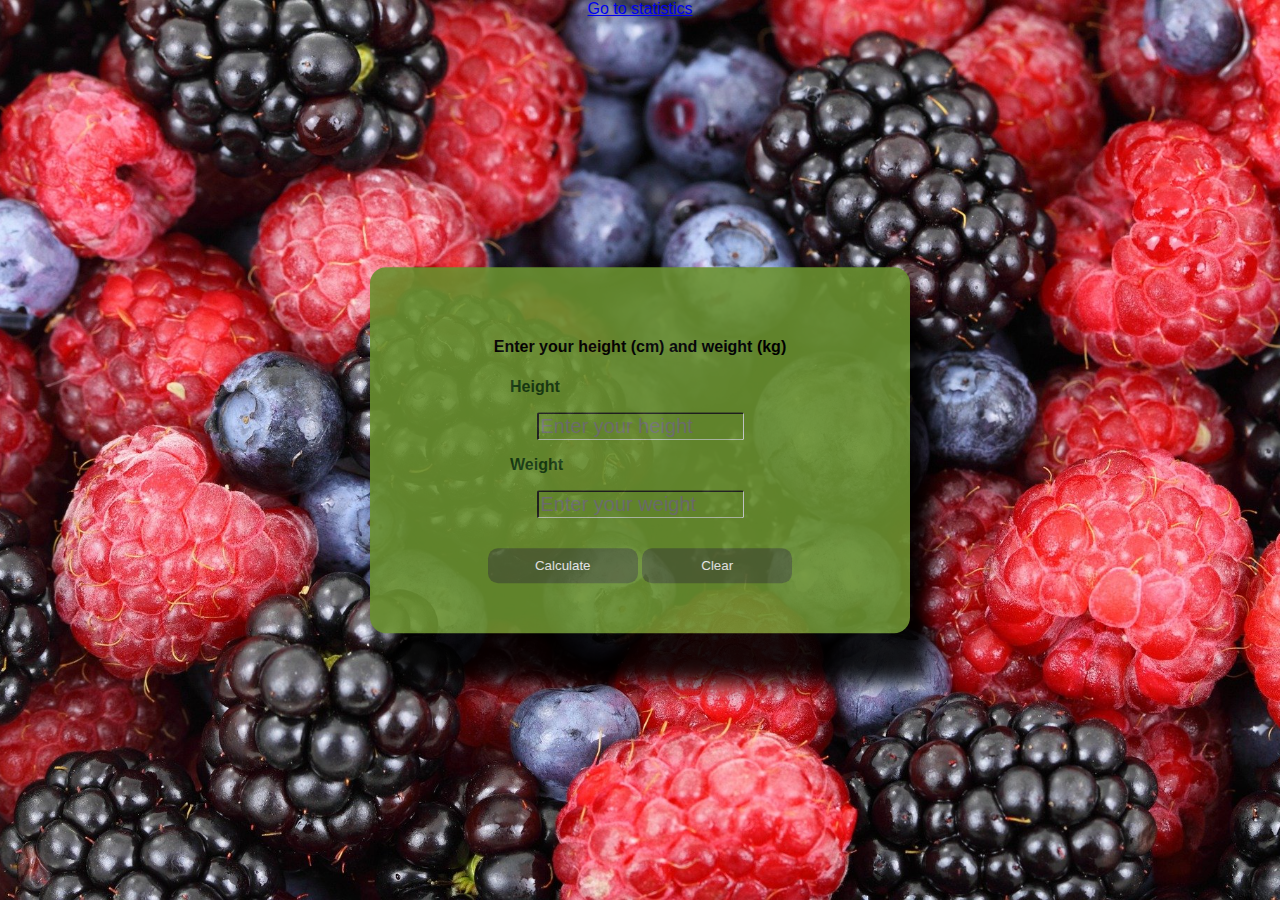
==== index.html @ aa67f82b "Am incarcat proiectul final" ====
<!DOCTYPE html>
<html lang="en">
<head>
    <meta charset="UTF-8">
    <meta http-equiv="X-UA-Compatible" content="IE=edge">
    <meta name="viewport" content="width=device-width, initial-scale=1.0">
    <link rel="stylesheet" href="style.css">
    <title>Nutrition App-BMI Calculator</title>
</head>
<body>
    <nav>
        <!-- aici s-a adaugat pagina catre statistics -->
        <a href="./statistics.html">Go to statistics</a>
    </nav>
    <div class="container">
        <h4 id="info">Enter your height (cm) and weight (kg)</h4>
        
        <p class="input">Height</p>
        <input type="number" onfocus="this.value=''"
         id="height" placeholder="Enter your height">

         <p class="input">Weight</p>
        <input type="number" onfocus="this.value=''"
         id="weight" placeholder="Enter your weight">


        <div class="loading">
        <img src="loader_800.gif" alt="loader">
        </div>
        <p id="value"></p>
        <p id="explanation"></p>

        <button id="btn" class="calculate">Calculate</button>
        <button id="btn" class="clear">Clear</button>

    </div>    

    

    <script src="script.js"></script>
</body>
</html>
---- style.css ----
body{
    margin: 0;
    padding: 0;
    font-family: 'Open Sans', sans-serif;
    text-align: center;
    min-height: 100vh;
    background: url(nutrition-pic.jpg) no-repeat center center / cover;
    user-select: none;
}



.container {
    width: 500px;
    position: absolute;
    top:50%;
    left:50%;
    transform: translate(-50%, -50%);
    background-color: rgb(106, 145, 48);
    opacity: 0.9;
    border-radius: 1rem;    
    padding: 50px 20px;
    text-align: center;
    box-shadow: 20px 50px 20px black;
}

h2{
    font-size: 30px;
    font-weight: 600;
    
}

.input-controls {
    display: flex;
    flex-direction: column;
}

.input{
    text-align: left;
    margin-left: 120px;
    color: rgb(22, 60, 18);
    font-weight: bolder;
    
}

#height,
#weight{
    color: black;
    text-align: left;
    font-size: 20px;
    font-weight: 200;
    outline: none;      
    background: none;
    border-bottom: 1px solid #d1d6d8;
    border-right: 1px solid #d1d6d8;
    border-radius: 2px;
    width:200px;
    
}

#weight:focus,
#height:focus{
    border-bottom: 2px solid #d1d6d8;
    width:300px;
    transition:0.5s;
}

#value{
    color: #57240c;
    font-size: 20px;
    font-weight: bolder;
    margin-top: 20px;
}



#btn{
    margin-top: 10px;
    border:none;
    outline: none;
    cursor: pointer;
    color:whitesmoke;
    background-color: rgb(83, 103, 53);
    width:150px;
    padding:10px;
    border-radius: 10px;

}

#btn:active{
    background: rgb(83, 103, 53);
    color: black;
    box-shadow:0 5px black;
    transform: translateY(5px);
}

.loading {
    display:none;
}
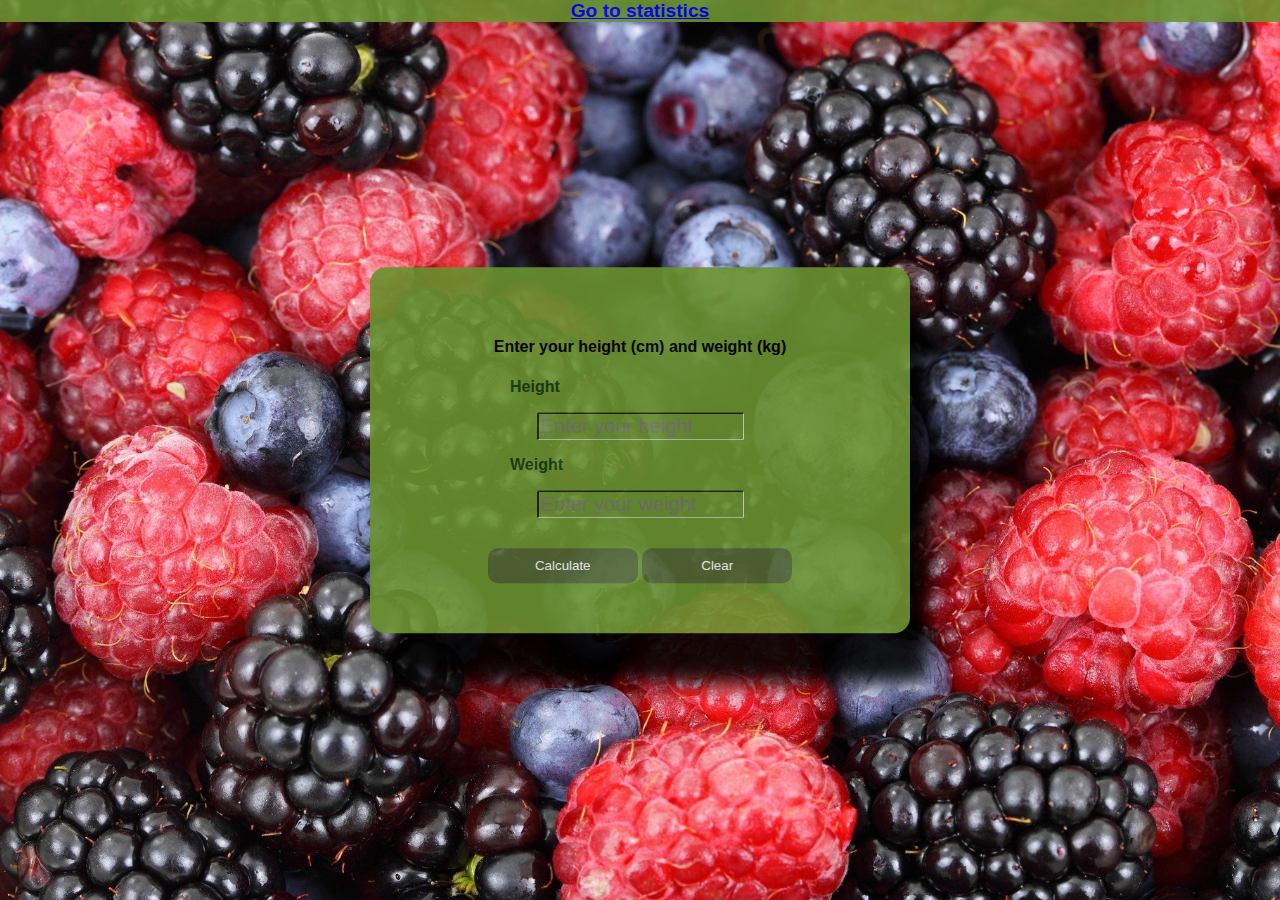
==== commit 7552cd41: "Am modificat fisierele index.html si style.css" ====
--- a/index.html
+++ b/index.html
@@ -8,7 +8,7 @@
     <title>Nutrition App-BMI Calculator</title>
 </head>
 <body>
-    <nav>
+    <nav class="statistics">
         <!-- aici s-a adaugat pagina catre statistics -->
         <a href="./statistics.html">Go to statistics</a>
     </nav>
--- a/style.css
+++ b/style.css
@@ -9,7 +9,12 @@
 }
 
 
-
+.statistics{
+    background-color:rgb(106, 145, 48);
+    font-size: 1.2rem;
+    font-weight: 600;
+    opacity: 0.9;
+}
 .container {
     width: 500px;
     position: absolute;
